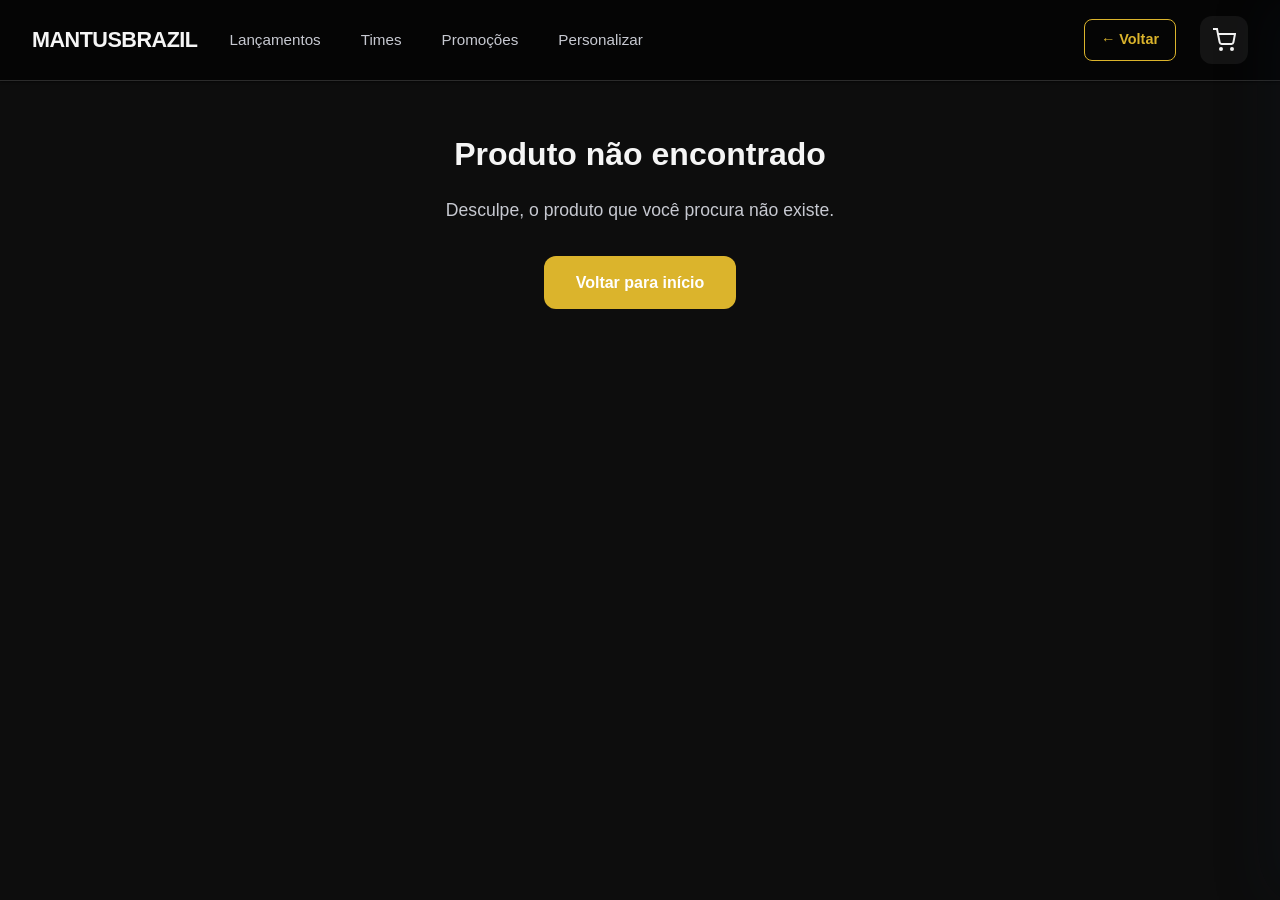
==== produto.html @ 5055f4f4 "mudanças mudei coisas" ====
<!DOCTYPE html>
<html lang="pt-BR">
<head>
  <meta charset="UTF-8" />
  <meta name="viewport" content="width=device-width, initial-scale=1.0" />
  <title>Produto - MANTUSBRAZIL</title>
  <link rel="stylesheet" href="styles.css" />
  <link rel="stylesheet" href="produto.css" />
</head>
<body>
  <!-- ============ NAVBAR ============ -->
  <nav class="navbar">
    <div class="navbar-container">
      <div class="navbar-logo">
        <a href="index.html"><span class="logo-main">MANTUSBRAZIL</span></a>
      </div>

      <ul class="navbar-menu">
        <li><a href="index.html#lancamentos" class="nav-link">Lançamentos</a></li>
        <li><a href="index.html#times" class="nav-link">Times</a></li>
        <li><a href="index.html#promocoes" class="nav-link">Promoções</a></li>
        <li><a href="index.html#personalizar" class="nav-link">Personalizar</a></li>
      </ul>

      <div class="navbar-actions">
        <button id="btn-voltar" class="btn-voltar" type="button">← Voltar</button>
        <button id="btn-ver-carrinho" class="btn-cart" type="button" aria-label="Abrir carrinho">
          <svg width="24" height="24" viewBox="0 0 24 24" fill="none" stroke="currentColor" stroke-width="2">
            <circle cx="9" cy="21" r="1"></circle>
            <circle cx="20" cy="21" r="1"></circle>
            <path d="M1 1h4l2.68 13.39a2 2 0 0 0 2 1.61h9.72a2 2 0 0 0 2-1.61L23 6H6"></path>
          </svg>
        </button>
      </div>
    </div>
  </nav>

  <!-- ============ MAIN CONTENT ============ -->
  <main class="main">
    <div class="container">
      <!-- Mensagem de erro -->
      <div id="erro-produto" class="erro-produto" style="display: none;">
        <h1>Produto não encontrado</h1>
        <p>Desculpe, o produto que você procura não existe.</p>
        <a href="index.html" class="btn-primary">Voltar para início</a>
      </div>

      <!-- Página de produto -->
      <div id="conteudo-produto" class="produto-page">
        <div class="produto-grid">
          <!-- Galeria de imagens -->
          <div class="galeria-container">
            <div class="imagem-principal">
              <img id="img-principal" src="" alt="Imagem principal do produto" />
            </div>
            <div class="miniaturas">
              <div id="miniaturas-container" class="miniaturas-grid"></div>
            </div>
          </div>

          <!-- Detalhes do produto -->
          <div class="produto-detalhes">
            <h1 id="produto-nome" class="produto-nome"></h1>
            <p id="produto-descricao" class="produto-descricao"></p>

            <div class="produto-preco">
              <span class="preco">R$ <span id="preco-valor">0,00</span></span>
            </div>

            <div class="status-estoque">
              <span id="status-badge" class="badge badge-estoque"></span>
            </div>

            <!-- Seleção de tamanho -->
            <div class="tamanhos-section">
              <label class="tamanhos-label">Tamanho</label>
              <div id="tamanhos-container" class="tamanhos-grid"></div>
              <p id="tamanho-erro" class="tamanho-erro" style="display: none;">Selecione um tamanho</p>
            </div>

            <!-- Personalização -->
            <div class="personalizacao-section">
              <div class="personalizacao-header">
                <label class="checkbox-label">
                  <input type="checkbox" id="customize-checkbox" />
                  Personalizar camisa
                </label>
              </div>

              <div id="personalizacao-fields" class="personalizacao-fields hidden">
                <div class="personalizacao-group">
                  <label for="custom-nome">Nome</label>
                  <input 
                    type="text" 
                    id="custom-nome" 
                    class="custom-input" 
                    placeholder="Digite o nome" 
                    maxlength="20"
                  />
                </div>

                <div class="personalizacao-group">
                  <label for="custom-numero">Número</label>
                  <input 
                    type="text" 
                    id="custom-numero" 
                    class="custom-input" 
                    placeholder="Digite o número" 
                    maxlength="3"
                  />
                </div>
              </div>
            </div>

            <!-- Botão comprar -->
            <button id="btn-comprar" class="btn-comprar btn-primary">
              Adicionar ao Carrinho
            </button>

            <!-- Link voltar -->
            <a href="index.html" class="btn-voltar-link">← Voltar à loja</a>
          </div>
        </div>
      </div>
    </div>
  </main>

  <!-- Toast para notificações -->
  <div id="toast-container" class="toast-container"></div>

  <!-- ============ DRAWER DO CARRINHO ============ -->
  <div id="drawer-overlay" class="drawer-overlay"></div>
  <aside id="carrinho" class="cart-drawer" aria-hidden="true">
    <div class="cart-header">
      <h2>Seu Carrinho</h2>
      <button id="close-cart" class="btn-close" aria-label="Fechar carrinho">
        <svg width="24" height="24" viewBox="0 0 24 24" fill="none" stroke="currentColor" stroke-width="2">
          <line x1="18" y1="6" x2="6" y2="18"></line>
          <line x1="6" y1="6" x2="18" y2="18"></line>
        </svg>
      </button>
    </div>

    <div id="lista-carrinho" class="cart-items-list"></div>

    <div class="cart-empty-state" id="cart-empty-state">
      <p>Seu carrinho está vazio</p>
      <p class="text-muted">Selecione uma camisa para começar</p>
    </div>

    <div class="cart-footer">
      <div class="cart-summary">
        <span id="cart-summary-text">Nenhum item no carrinho</span>
      </div>
      <div class="cart-total">
        <div class="total-label">Total</div>
        <strong id="total-pedido" class="total-amount">R$ 0,00</strong>
      </div>
      <button id="finalizar" class="btn-primary btn-full" type="button">Finalizar no WhatsApp</button>
    </div>
  </aside>

  <!-- Scripts -->
  <script src="produtos-db.js"></script>
  <script src="produto.js"></script>
</body>
</html>
---- styles.css ----
﻿/* ============================================
   RESET E VARIÁVEIS GLOBAIS
   ============================================ */

* {
  margin: 0;
  padding: 0;
  box-sizing: border-box;
}

:root {
  --color-primary: #dbb42c;
  --color-primary-dark: #b8941f;
  --color-accent: #202020;
  --color-text: #f5f5f5;
  --color-text-secondary: #c7c9d1;
  --color-text-muted: #9ca3af;
  --color-bg: #050505;
  --color-bg-light: #0d0d0d;
  --color-bg-alt: #141414;
  --color-border: #2b2b2b;
  --color-success: #28a745;
  --color-error: #ef4444;
  --color-warning: #f59e0b;
  --shadow-sm: 0 1px 2px rgba(0, 0, 0, 0.5);
  --shadow-base: 0 4px 12px rgba(0, 0, 0, 0.35);
  --shadow-lg: 0 10px 28px rgba(0, 0, 0, 0.4);
  --shadow-xl: 0 20px 50px rgba(0, 0, 0, 0.5);
  --transition-base: all 0.3s cubic-bezier(0.4, 0, 0.2, 1);
}

html {
  scroll-behavior: smooth;
  font-family: 'Inter', '-apple-system', 'BlinkMacSystemFont', 'Segoe UI', 'Roboto', 'Oxygen', sans-serif;
}

body {
  background: var(--color-bg-light);
  color: var(--color-text);
  font-size: 16px;
  line-height: 1.6;
  overflow-x: hidden;
}

button, input, select, textarea {
  font: inherit;
}

button, input, textarea {
  border: none;
  cursor: pointer;
}

input, textarea, select {
  -webkit-appearance: none;
  -moz-appearance: none;
  appearance: none;
}

img {
  display: block;
  max-width: 100%;
  height: auto;
}

a {
  color: var(--color-primary);
  text-decoration: none;
  transition: var(--transition-base);
}

a:hover {
  color: var(--color-primary-dark);
}

/* ============================================
   NAVBAR / HEADER
   ============================================ */

.navbar {
  background: var(--color-bg);
  border-bottom: 1px solid var(--color-border);
  position: sticky;
  top: 0;
  z-index: 999;
  box-shadow: var(--shadow-sm);
}

.navbar-container {
  max-width: 1400px;
  margin: 0 auto;
  padding: 1rem 2rem;
  display: flex;
  align-items: center;
  justify-content: space-between;
  gap: 2rem;
}

.navbar-logo {
  font-size: 1.35rem;
  font-weight: 900;
  letter-spacing: -0.5px;
  white-space: nowrap;
}

.logo-main {
  color: var(--color-text);
}

.logo-sub {
  color: var(--color-primary);
}

.logo-accent {
  color: var(--color-primary);
}

.navbar-menu {
  display: flex;
  list-style: none;
  gap: 2.5rem;
  flex: 1;
}

.nav-link {
  color: var(--color-text-secondary);
  font-weight: 500;
  font-size: 0.95rem;
  position: relative;
  transition: color 0.3s ease;
}

.nav-link::after {
  content: '';
  position: absolute;
  bottom: -4px;
  left: 0;
  width: 0;
  height: 2px;
  background: var(--color-primary);
  transition: width 0.3s ease;
}

.nav-link:hover {
  color: var(--color-primary);
}

.nav-link:hover::after {
  width: 100%;
}

.navbar-actions {
  display: flex;
  align-items: center;
  gap: 1.5rem;
}

.search-box {
  position: relative;
  min-width: 250px;
}

.search-input {
  width: 100%;
  padding: 0.75rem 1rem 0.75rem 2.5rem;
  border: 1px solid var(--color-border);
  border-radius: 12px;
  font-size: 0.95rem;
  background: var(--color-bg-alt);
  transition: all 0.3s ease;
}

.search-input:focus {
  outline: none;
  background: var(--color-bg);
  border-color: var(--color-primary);
  box-shadow: 0 0 0 3px rgba(219, 180, 44, 0.1);
}

.search-icon {
  position: absolute;
  left: 0.85rem;
  top: 50%;
  transform: translateY(-50%);
  color: var(--color-text-secondary);
  pointer-events: none;
}

.btn-cart {
  position: relative;
  width: 48px;
  height: 48px;
  border-radius: 12px;
  background: var(--color-bg-alt);
  color: var(--color-text);
  display: flex;
  align-items: center;
  justify-content: center;
  transition: all 0.3s ease;
  cursor: pointer;
}

.btn-cart:hover {
  background: var(--color-primary);
  color: var(--color-bg-light);
  transform: translateY(-2px);
}

.cart-badge {
  position: absolute;
  top: -8px;
  right: -8px;
  min-width: 24px;
  height: 24px;
  padding: 0 6px;
  background: var(--color-error);
  color: white;
  border-radius: 12px;
  font-size: 0.75rem;
  font-weight: 700;
  display: flex;
  align-items: center;
  justify-content: center;
}

/* ============================================
   HERO / BANNER
   ============================================ */

.hero {
  position: relative;
  margin-top: 1rem;
}

.hero-carousel {
  position: relative;
  min-height: clamp(320px, 38vw, 420px);
  border-radius: 20px;
  overflow: hidden;
}

.hero-slide {
  width: 100%;
  min-height: 100%;
  display: grid;
  grid-template-columns: 1fr 1fr;
  align-items: center;
  gap: clamp(2rem, 3vw, 4rem);
  padding: clamp(3rem, 5vw, 5rem);
  position: relative;
  overflow: hidden;
}

.hero-slide::before {
  content: '';
  position: absolute;
  inset: 0;
  background: radial-gradient(circle at 20% 50%, rgba(255, 255, 255, 0.15), transparent 50%),
              radial-gradient(circle at 80% 20%, rgba(255, 255, 255, 0.1), transparent 40%);
  pointer-events: none;
}

.hero-content {
  position: relative;
  z-index: 2;
  color: white;
  display: flex;
  flex-direction: column;
  gap: 2rem;
  max-width: 520px;
}

.hero-badge {
  display: inline-flex;
  align-items: center;
  justify-content: center;
  width: fit-content;
  padding: 0.6rem 1.2rem;
  background: rgba(255, 255, 255, 0.2);
  border: 1px solid rgba(255, 255, 255, 0.3);
  color: white;
  border-radius: 999px;
  font-size: 0.8rem;
  font-weight: 700;
  text-transform: uppercase;
  letter-spacing: 0.02em;
}

.hero-title {
  font-size: clamp(2rem, 5vw, 3.5rem);
  font-weight: 900;
  line-height: 1.1;
  letter-spacing: -0.02em;
}

.hero-subtitle {
  font-size: 1.1rem;
  opacity: 0.95;
  max-width: 400px;
}

.hero-image {
  position: relative;
  z-index: 2;
  height: 100%;
}

.hero-image img {
  width: 100%;
  height: 100%;
  object-fit: contain;
  max-height: 540px;
  border-radius: 16px;
}

.hero-nav {
  position: absolute;
  top: 50%;
  transform: translateY(-50%);
  width: 48px;
  height: 48px;
  border-radius: 50%;
  background: rgba(255, 255, 255, 0.9);
  color: var(--color-text);
  border: none;
  display: flex;
  align-items: center;
  justify-content: center;
  cursor: pointer;
  z-index: 10;
  transition: all 0.3s ease;
  opacity: 0;
}

.hero-nav {
  position: absolute;
  top: 50%;
  transform: translateY(-50%);
  width: 48px;
  height: 48px;
  border-radius: 50%;
  background: rgba(255, 255, 255, 0.12);
  color: white;
  border: 1px solid rgba(255, 255, 255, 0.18);
  display: flex;
  align-items: center;
  justify-content: center;
  cursor: pointer;
  z-index: 10;
  transition: all 0.3s ease;
  opacity: 0;
}

.hero-nav:hover {
  background: rgba(255, 255, 255, 0.2);
  transform: translateY(-50%) scale(1.05);
}

.hero-carousel:hover .hero-nav {
  opacity: 1;
}

.hero-nav.prev {
  left: 1.5rem;
}

.hero-nav.next {
  right: 1.5rem;
}

.hero-indicators {
  position: absolute;
  bottom: 1.5rem;
  left: 50%;
  transform: translateX(-50%);
  display: flex;
  gap: 0.75rem;
  z-index: 5;
}

.offer-carousel {
  position: relative;
  overflow: hidden;
  border-radius: 24px;
  margin-top: 1.5rem;
}

.offers-track {
  display: flex;
  transition: transform 0.5s ease;
}

.offer-card {
  min-width: 100%;
  display: grid;
  grid-template-columns: 1.2fr 0.8fr;
  gap: 2rem;
  align-items: center;
  padding: 3rem;
  background: linear-gradient(135deg, rgba(9, 9, 9, 0.96), rgba(20, 20, 20, 0.96));
}

.offer-card-content {
  display: flex;
  flex-direction: column;
  gap: 1rem;
}

.offer-badge {
  display: inline-block;
  padding: 0.5rem 1rem;
  border-radius: 999px;
  background: rgba(219, 180, 44, 0.18);
  color: var(--color-primary);
  font-weight: 700;
  font-size: 0.85rem;
}

.offer-title {
  font-size: clamp(2rem, 4vw, 3rem);
  line-height: 1.05;
  color: white;
}

.offer-subtitle,
.offer-desc,
.offer-extra {
  color: var(--color-text-secondary);
}

.offer-price span {
  font-size: 2.4rem;
  font-weight: 800;
  color: var(--color-primary);
}

.offer-image {
  width: 100%;
  border-radius: 24px;
  object-fit: cover;
  max-height: 420px;
  box-shadow: var(--shadow-lg);
}

.offer-nav {
  position: absolute;
  top: 50%;
  transform: translateY(-50%);
  width: 48px;
  height: 48px;
  border-radius: 50%;
  background: rgba(255, 255, 255, 0.13);
  border: 1px solid rgba(255, 255, 255, 0.18);
  color: white;
  display: flex;
  align-items: center;
  justify-content: center;
  cursor: pointer;
  z-index: 10;
  opacity: 0;
  transition: all 0.3s ease;
}

.offer-carousel:hover .offer-nav {
  opacity: 1;
}

.offer-nav:hover {
  background: rgba(255, 255, 255, 0.24);
  transform: translateY(-50%) scale(1.05);
}

.offer-nav.prev {
  left: 1rem;
}

.offer-nav.next {
  right: 1rem;
}

.offer-indicators {
  position: absolute;
  bottom: 1rem;
  left: 50%;
  transform: translateX(-50%);
  display: flex;
  gap: 0.6rem;
}

.offer-indicator {
  width: 10px;
  height: 10px;
  border-radius: 50%;
  background: rgba(255, 255, 255, 0.35);
  cursor: pointer;
  transition: transform 0.3s ease, background 0.3s ease;
}

.offer-indicator.active {
  background: var(--color-primary);
  transform: scale(1.2);
}

.indicator {
  width: 10px;
  height: 10px;
  border-radius: 50%;
  background: rgba(255, 255, 255, 0.5);
  cursor: pointer;
  transition: all 0.3s ease;
}

.indicator.active {
  background: white;
  width: 28px;
  border-radius: 5px;
}

.teams-section,
.customize-callout {
  padding: 3rem 0;
}

.team-card {
  display: grid;
  grid-template-columns: 80px 1fr;
  gap: 1rem;
  padding: 1.5rem;
  border: 1px solid rgba(255, 255, 255, 0.08);
  border-radius: 18px;
  background: rgba(255, 255, 255, 0.03);
  color: var(--color-text);
}

.team-logo {
  width: 80px;
  height: 80px;
  border-radius: 18px;
  display: grid;
  place-items: center;
  font-size: 1.4rem;
  font-weight: 800;
  background: rgba(219, 180, 44, 0.18);
  color: var(--color-primary);
}

.teams-grid {
  display: grid;
  grid-template-columns: repeat(3, minmax(0, 1fr));
  gap: 1.5rem;
  margin-top: 1.5rem;
}

.customize-callout .customize-text {
  margin-top: 1rem;
  padding: 1.6rem;
  border-radius: 20px;
  background: rgba(255, 255, 255, 0.05);
  color: var(--color-text-secondary);
  line-height: 1.7;
}


.container {
  max-width: 1400px;
  margin: 0 auto;
  padding: 0 2rem;
}

/* ============================================
   SECTION HEADER
   ============================================ */

.section-header {
  display: flex;
  justify-content: space-between;
  align-items: flex-end;
  gap: 2rem;
  margin-bottom: 2rem;
}

.section-title {
  font-size: clamp(1.75rem, 3vw, 2.25rem);
  font-weight: 800;
  color: var(--color-text);
  margin: 0 0 0.5rem;
}

.section-subtitle {
  font-size: 0.95rem;
  color: var(--color-text-secondary);
  margin: 0;
}

.link-primary {
  color: var(--color-primary);
  font-weight: 600;
  white-space: nowrap;
  transition: var(--transition-base);
}

.link-primary:hover {
  color: var(--color-primary-dark);
}

/* ============================================
   PRODUCTS SECTION
   ============================================ */

.featured-section {
  padding: 2rem 0;
}

.products-filter {
  margin-bottom: 2rem;
}

.filter-select {
  padding: 0.75rem 1rem;
  border: 1px solid var(--color-border);
  border-radius: 10px;
  background: var(--color-bg);
  color: var(--color-text);
  font-weight: 500;
  cursor: pointer;
  transition: all 0.3s ease;
}

.filter-select:hover {
  border-color: var(--color-primary);
}

.filter-select:focus {
  outline: none;
  border-color: var(--color-primary);
  box-shadow: 0 0 0 3px rgba(219, 180, 44, 0.1);
}

.products-grid {
  display: grid;
  grid-template-columns: repeat(auto-fill, minmax(280px, 1fr));
  gap: 2rem;
  width: 100%;
}

/* ============================================
   PRODUCT CARD
   ============================================ */

.product-card {
  background: var(--color-bg);
  border: 1px solid var(--color-border);
  border-radius: 16px;
  overflow: hidden;
  display: flex;
  flex-direction: column;
  transition: all 0.4s cubic-bezier(0.4, 0, 0.2, 1);
  cursor: pointer;
  position: relative;
}

.product-card:hover {
  transform: translateY(-8px);
  box-shadow: var(--shadow-lg);
  border-color: rgba(29, 209, 161, 0.2);
}

.product-image-wrapper {
  position: relative;
  width: 100%;
  aspect-ratio: 1;
  background: linear-gradient(135deg, #f0f7ff 0%, #eff2ff 100%);
  overflow: hidden;
  display: flex;
  align-items: center;
  justify-content: center;
}

.image-wrap {
  position: relative;
  width: 100%;
  height: 100%;
  display: flex;
  align-items: center;
  justify-content: center;
}

.image-nav {
  position: absolute;
  top: 50%;
  transform: translateY(-50%);
  width: 44px;
  height: 44px;
  border-radius: 50%;
  background: rgba(255, 255, 255, 0.95);
  color: var(--color-text);
  border: none;
  display: flex;
  align-items: center;
  justify-content: center;
  cursor: pointer;
  z-index: 5;
  font-size: 1.2rem;
  font-weight: bold;
  transition: all 0.3s ease;
  opacity: 0;
}

.image-nav:hover {
  background: white;
  transform: translateY(-50%) scale(1.1);
}

.image-nav-prev {
  left: 0.75rem;
}

.image-nav-next {
  right: 0.75rem;
}

.product-image {
  width: 100%;
  height: 100%;
  object-fit: cover;
  transition: transform 0.4s ease;
}

.product-card:hover .product-image {
  transform: scale(1.08);
}

.product-badge {
  position: absolute;
  top: 1rem;
  left: 1rem;
  padding: 0.5rem 1rem;
  border-radius: 999px;
  font-size: 0.75rem;
  font-weight: 700;
  text-transform: uppercase;
  letter-spacing: 0.02em;
  background: rgba(255, 255, 255, 0.95);
  color: var(--color-text);
  z-index: 2;
}

.badge-bestseller {
  background: #dbb42c;
  color: #000000;
}

.badge-discount {
  background: #f87171;
  color: white;
}

.badge-new {
  background: var(--color-primary);
  color: white;
}

.badge-stock {
  background: #28a745;
  color: white;
}

.badge-preorder {
  background: #6c757d;
  color: white;
}

.product-content {
  padding: 2rem 1.5rem;
  flex: 1;
  display: flex;
  flex-direction: column;
  gap: 1rem;
}

.product-brand {
  font-size: 0.8rem;
  font-weight: 600;
  color: var(--color-text-secondary);
  text-transform: uppercase;
  letter-spacing: 0.05em;
}

.product-name {
  font-size: 1.05rem;
  font-weight: 700;
  color: var(--color-text);
  line-height: 1.3;
}

.product-rating {
  display: flex;
  align-items: center;
  gap: 0.5rem;
  font-size: 0.85rem;
}

.stars {
  color: #fbbf24;
}

.rating-count {
  color: var(--color-text-secondary);
  font-size: 0.8rem;
}

.product-pricing {
  display: flex;
  align-items: baseline;
  gap: 0.75rem;
  margin: 0.5rem 0;
}

.price-original {
  font-size: 0.9rem;
  color: var(--color-text-secondary);
  text-decoration: line-through;
  opacity: 0.7;
}

.price-current {
  font-size: 1.5rem;
  font-weight: 800;
  color: var(--color-primary);
}

.price-installment {
  font-size: 0.8rem;
  color: var(--color-text-secondary);
}

.product-actions {
  display: flex;
  gap: 0.75rem;
  margin-top: auto;
}

.btn-personalize {
  flex: 1;
  padding: 0.75rem 1rem;
  border: 1.5px solid var(--color-primary);
  border-radius: 10px;
  background: transparent;
  color: var(--color-primary);
  font-weight: 600;
  font-size: 0.9rem;
  transition: all 0.3s ease;
  cursor: pointer;
  display: inline-flex;
  align-items: center;
  justify-content: center;
  text-decoration: none;
}

.btn-personalize:hover {
  background: var(--color-primary);
  color: white;
}

/* ============================================
   BUTTONS
   ============================================ */

.btn-primary {
  padding: 0.85rem 2rem;
  background: var(--color-primary);
  color: white;
  border: none;
  border-radius: 12px;
  font-weight: 600;
  font-size: 1rem;
  cursor: pointer;
  transition: all 0.3s ease;
  display: inline-flex;
  align-items: center;
  gap: 0.5rem;
}

.btn-primary:hover {
  background: var(--color-primary-dark);
  transform: translateY(-2px);
  box-shadow: 0 8px 20px rgba(219, 180, 44, 0.3);
}

.btn-large {
  padding: 1rem 2rem;
  font-size: 1rem;
  font-weight: 600;
}

.btn-full {
  width: 100%;
}

/* ============================================
   CART DRAWER
   ============================================ */

.drawer-overlay {
  position: fixed;
  inset: 0;
  background: rgba(15, 23, 42, 0.5);
  backdrop-filter: blur(3px);
  opacity: 0;
  pointer-events: none;
  transition: opacity 0.3s ease;
  z-index: 998;
}

.drawer-overlay.visible {
  opacity: 1;
  pointer-events: auto;
}

.cart-drawer {
  position: fixed;
  right: 0;
  top: 0;
  width: min(450px, 100%);
  height: 100vh;
  background: var(--color-bg);
  box-shadow: -15px 0 50px rgba(15, 23, 42, 0.2);
  display: flex;
  flex-direction: column;
  transform: translateX(100%);
  transition: transform 0.3s cubic-bezier(0.4, 0, 0.2, 1);
  z-index: 999;
  overflow-y: auto;
}

.cart-drawer.open {
  transform: translateX(0);
}

.cart-header {
  padding: 1.5rem 1.5rem 1rem;
  border-bottom: 1px solid var(--color-border);
  display: flex;
  justify-content: space-between;
  align-items: center;
  gap: 1rem;
}

.cart-header h2 {
  font-size: 1.25rem;
  font-weight: 700;
  color: var(--color-text);
}

.btn-close {
  width: 40px;
  height: 40px;
  border-radius: 10px;
  background: var(--color-bg-light);
  color: var(--color-text);
  border: none;
  display: flex;
  align-items: center;
  justify-content: center;
  cursor: pointer;
  transition: all 0.3s ease;
}

.btn-close:hover {
  background: var(--color-border);
  color: var(--color-text);
}

.cart-items-list {
  flex: 1;
  overflow-y: auto;
  padding: 1.5rem 1.5rem;
  display: flex;
  flex-direction: column;
  gap: 1rem;
}

.cart-item {
  display: grid;
  grid-template-columns: 90px 1fr;
  gap: 1rem;
  padding: 1rem;
  background: var(--color-bg-light);
  border-radius: 12px;
  transition: all 0.3s ease;
}

.cart-item img {
  width: 100%;
  height: 100%;
  aspect-ratio: 1;
  object-fit: cover;
  border-radius: 10px;
}

.cart-item-info {
  display: flex;
  flex-direction: column;
  gap: 0.5rem;
}

.cart-item-info strong {
  font-weight: 700;
  color: var(--color-text);
  font-size: 0.95rem;
}

.cart-item-meta {
  display: flex;
  flex-wrap: wrap;
  gap: 0.5rem;
  font-size: 0.8rem;
  color: var(--color-text-secondary);
}

.cart-item-meta span {
  padding: 0.3rem 0.6rem;
  background: white;
  border-radius: 6px;
  border: 1px solid var(--color-border);
}

.cart-item-actions {
  display: flex;
  gap: 0.75rem;
  align-items: center;
  margin-top: 0.75rem;
  flex-wrap: wrap;
}

.quantity-control {
  display: flex;
  align-items: center;
  gap: 0.5rem;
  font-size: 0.8rem;
}

.quantity-input {
  width: 60px;
  padding: 0.5rem;
  border: 1px solid var(--color-border);
  border-radius: 8px;
  text-align: center;
  font-weight: 600;
}

.cart-item-remove {
  padding: 0.5rem 0.85rem;
  background: #fee2e2;
  color: var(--color-error);
  border: none;
  border-radius: 8px;
  font-weight: 600;
  font-size: 0.8rem;
  cursor: pointer;
  transition: all 0.3s ease;
  margin-left: auto;
}

.cart-item-remove:hover {
  background: #fca5a5;
}

.cart-empty-state {
  display: none;
  flex-direction: column;
  align-items: center;
  justify-content: center;
  padding: 3rem 1.5rem;
  text-align: center;
  color: var(--color-text-secondary);
}

.cart-empty-state.visible {
  display: flex;
}

.text-muted {
  color: var(--color-text-muted);
  font-size: 0.9rem;
}

.cart-footer {
  padding: 1.5rem;
  border-top: 1px solid var(--color-border);
  display: flex;
  flex-direction: column;
  gap: 1rem;
}

.cart-summary {
  font-size: 0.95rem;
  color: var(--color-text-secondary);
}

.cart-total {
  padding: 1rem;
  background: var(--color-bg-light);
  border-radius: 12px;
  text-align: center;
}

.total-label {
  font-size: 0.85rem;
  color: var(--color-text-secondary);
  margin-bottom: 0.5rem;
}

.total-amount {
  font-size: 1.75rem;
  color: var(--color-primary);
  font-weight: 800;
}

/* ============================================
   TOAST NOTIFICATIONS
   ============================================ */

.toast-container {
  position: fixed;
  bottom: 1.5rem;
  right: 1.5rem;
  display: flex;
  flex-direction: column;
  gap: 1rem;
  z-index: 1000;
  pointer-events: none;
}

.toast {
  padding: 1rem 1.5rem;
  background: var(--color-text);
  color: white;
  border-radius: 12px;
  box-shadow: var(--shadow-lg);
  animation: slideInRight 0.3s ease;
  pointer-events: auto;
  font-weight: 600;
  font-size: 0.95rem;
}

.toast.success {
  background: var(--color-success);
}

.toast.error {
  background: var(--color-error);
}

.toast.info {
  background: var(--color-text);
}

@keyframes slideInRight {
  from {
    transform: translateX(400px);
    opacity: 0;
  }
  to {
    transform: translateX(0);
    opacity: 1;
  }
}

/* ============================================
   MODAL DE SELEÇÃO DE PRODUTO
   ============================================ */

.modal-overlay {
  position: fixed;
  inset: 0;
  background: rgba(15, 23, 42, 0.6);
  backdrop-filter: blur(4px);
  opacity: 0;
  pointer-events: none;
  transition: opacity 0.3s ease;
  z-index: 1000;
  display: flex;
  align-items: center;
  justify-content: center;
  padding: 1rem;
}

.modal-overlay.visible {
  opacity: 1;
  pointer-events: auto;
}

.modal-content {
  background: var(--color-bg);
  border-radius: 20px;
  width: 100%;
  max-width: 500px;
  max-height: 90vh;
  overflow-y: auto;
  box-shadow: var(--shadow-xl);
  transform: scale(0.9);
  transition: transform 0.3s ease;
}

.modal-overlay.visible .modal-content {
  transform: scale(1);
}

.modal-header {
  padding: 1.5rem 2rem;
  border-bottom: 1px solid var(--color-border);
  display: flex;
  align-items: center;
  justify-content: space-between;
}

.modal-header h2 {
  font-size: 1.5rem;
  font-weight: 700;
  color: var(--color-text);
  margin: 0;
}

.btn-close {
  width: 40px;
  height: 40px;
  border-radius: 10px;
  background: var(--color-bg-alt);
  color: var(--color-text-secondary);
  border: none;
  display: flex;
  align-items: center;
  justify-content: center;
  cursor: pointer;
  transition: all 0.3s ease;
}

.btn-close:hover {
  background: #fee2e2;
  color: var(--color-error);
}

.modal-body {
  padding: 2rem;
}

.product-preview {
  display: flex;
  gap: 1.5rem;
  margin-bottom: 2rem;
  padding-bottom: 1.5rem;
  border-bottom: 1px solid var(--color-border);
}

.product-preview img {
  width: 80px;
  height: 80px;
  object-fit: cover;
  border-radius: 12px;
}

.product-info h3 {
  font-size: 1.25rem;
  font-weight: 700;
  color: var(--color-text);
  margin: 0 0 0.5rem;
}

.product-info p {
  font-size: 1.1rem;
  font-weight: 800;
  color: var(--color-primary);
  margin: 0;
}

.form-group {
  margin-bottom: 1.5rem;
}

.form-group label {
  display: block;
  font-weight: 600;
  color: var(--color-text);
  margin-bottom: 0.5rem;
  font-size: 0.95rem;
}

.form-group input,
.form-group select {
  width: 100%;
  padding: 0.75rem 1rem;
  border: 1px solid var(--color-border);
  border-radius: 10px;
  font-size: 1rem;
  transition: all 0.3s ease;
}

.form-group input:focus,
.form-group select:focus {
  outline: none;
  border-color: var(--color-primary);
  box-shadow: 0 0 0 3px rgba(219, 180, 44, 0.1);
}

.modal-actions {
  display: flex;
  gap: 1rem;
  margin-top: 2rem;
}

.btn-secondary {
  padding: 0.75rem 1.5rem;
  background: var(--color-bg-alt);
  color: var(--color-text-secondary);
  border: 1px solid var(--color-border);
  border-radius: 10px;
  font-weight: 600;
  cursor: pointer;
  transition: all 0.3s ease;
}

.btn-secondary:hover {
  background: #f1f5f9;
  border-color: var(--color-text-secondary);
}

/* ============================================
   RESPONSIVE DESIGN
   ============================================ */

@media (max-width: 1200px) {
  .navbar-container {
    padding: 1rem 1.5rem;
    gap: 1rem;
  }

  .search-box {
    min-width: 150px;
  }

  .products-grid {
    grid-template-columns: repeat(auto-fill, minmax(240px, 1fr));
    gap: 1.25rem;
  }

  .hero-slide {
    gap: 2rem;
    padding: 2rem;
  }

  .container {
    padding: 0 1.5rem;
  }
}

@media (max-width: 768px) {
  .navbar-container {
    flex-wrap: wrap;
    gap: 1rem;
    padding: 0.75rem 1rem;
  }

  .navbar-menu {
    display: none;
    width: 100%;
    gap: 1rem;
    order: 3;
  }

  .navbar-logo {
    font-size: 1.15rem;
  }

  .navbar-actions {
    gap: 1rem;
  }

  .search-box {
    min-width: 120px;
  }

  .search-input {
    padding: 0.65rem 0.85rem 0.65rem 2.2rem;
    font-size: 0.9rem;
  }

  .hero-carousel {
    min-height: 320px;
  }

  .hero-slide {
    grid-template-columns: 1fr;
    gap: 1.5rem;
    padding: 1.5rem;
    min-height: 320px;
  }

  .hero-image {
    display: none;
  }

  .hero-nav {
    width: 40px;
    height: 40px;
  }

  .hero-nav.prev {
    left: 1rem;
  }

  .hero-nav.next {
    right: 1rem;
  }

  .products-grid {
    grid-template-columns: 1fr;
    gap: 1rem;
  }

  .product-card {
    border-radius: 12px;
  }

  .product-content {
    padding: 1rem;
  }

  .product-actions {
    gap: 0.5rem;
  }

  .btn-personalize,
  .btn-buy {
    padding: 0.65rem 0.75rem;
    font-size: 0.85rem;
  }

  .section-header {
    flex-direction: column;
    gap: 1rem;
    align-items: flex-start;
    margin-bottom: 1.5rem;
  }

  .section-title {
    font-size: 1.5rem;
  }

  .cart-drawer {
    width: 100%;
  }

  .container {
    padding: 0 1rem;
  }
}

@media (max-width: 480px) {
  .navbar-container {
    padding: 0.75rem 0.5rem;
  }

  .navbar-logo {
    font-size: 1rem;
  }

  .search-box {
    min-width: 100px;
  }

  .search-input {
    font-size: 0.85rem;
    padding: 0.6rem 0.75rem 0.6rem 2rem;
  }

  .hero-carousel {
    min-height: 280px;
    margin-bottom: 2rem;
    border-radius: 16px;
  }

  .hero-slide {
    padding: 1.25rem;
    gap: 1rem;
    min-height: 280px;
  }

  .hero-title {
    font-size: 1.75rem;
  }

  .hero-subtitle {
    font-size: 0.95rem;
  }

  .hero-nav {
    width: 36px;
    height: 36px;
  }

  .hero-nav.prev {
    left: 0.75rem;
  }

  .hero-nav.next {
    right: 0.75rem;
  }

  .products-grid {
    grid-template-columns: 1fr;
    gap: 0.75rem;
  }

  .product-image-wrapper {
    aspect-ratio: 0.95;
  }

  .product-content {
    padding: 0.85rem;
    gap: 0.5rem;
  }

  .product-badge {
    padding: 0.4rem 0.75rem;
    font-size: 0.7rem;
    top: 0.75rem;
    left: 0.75rem;
  }

  .product-name {
    font-size: 0.9rem;
  }

  .price-current {
    font-size: 1.25rem;
  }

  .btn-personalize,
  .btn-buy {
    padding: 0.6rem 0.5rem;
    font-size: 0.8rem;
  }

  .section-title {
    font-size: 1.3rem;
  }

  .product-actions {
    gap: 0.5rem;
  }

  .container {
    padding: 0 0.75rem;
  }

  .toast {
    font-size: 0.9rem;
    padding: 0.85rem 1rem;
  }
}
---- produto.css ----
/* ============================================
   PÁGINA DE PRODUTO - ESTILOS
   ============================================ */

.btn-voltar {
  padding: 0.5rem 1rem;
  background: transparent;
  color: var(--color-primary);
  border: 1px solid var(--color-primary);
  border-radius: 8px;
  font-weight: 600;
  font-size: 0.9rem;
  cursor: pointer;
  transition: all 0.3s ease;
}

.btn-voltar:hover {
  background: var(--color-primary);
  color: white;
}

.erro-produto {
  padding: 3rem 2rem;
  text-align: center;
  color: var(--color-text);
}

.erro-produto h1 {
  font-size: 2rem;
  margin-bottom: 1rem;
}

.erro-produto p {
  font-size: 1.1rem;
  color: var(--color-text-secondary);
  margin-bottom: 2rem;
}

.produto-page {
  padding: 2rem 0;
}

.produto-grid {
  display: grid;
  grid-template-columns: 1.1fr 0.9fr;
  gap: 3rem;
  align-items: flex-start;
}

/* ============================================
   GALERIA DE IMAGENS
   ============================================ */

.galeria-container {
  display: grid;
  grid-template-columns: 1fr auto;
  gap: 1.5rem;
}

.imagem-principal {
  position: relative;
  width: 5rem;
  aspect-ratio: 1;
  background: linear-gradient(135deg, #f0f7ff 0%, #eff2ff 100%);
  border-radius: 16px;
  overflow: hidden;
  display: flex;
  align-items: center;
  justify-content: center;
}

.imagem-principal img {
  width: 100%;
  height: 100%;
  object-fit: cover;
  transition: transform 0.3s ease;
}

.imagem-principal img:hover {
  transform: scale(1.05);
}

.miniaturas {
  display: flex;
  flex-direction: column;
  gap: 0.75rem;
}

.miniaturas-grid {
  display: grid;
  grid-template-columns: 1fr;
  gap: 0.75rem;
}

.miniatura {
  width: 100%;
  aspect-ratio: 1;
  background: #f5f5f5;
  border: 2px solid #e0e0e0;
  border-radius: 8px;
  overflow: hidden;
  cursor: pointer;
  transition: all 0.3s ease;
}

.miniatura img {
  width: 100%;
  height: 100%;
  object-fit: cover;
}

.miniatura:hover {
  border-color: var(--color-primary);
  transform: scale(1.05);
}

.miniatura.ativa {
  border-color: var(--color-primary);
  box-shadow: 0 0 0 2px var(--color-primary);
}

/* ============================================
   DETALHES DO PRODUTO
   ============================================ */

.produto-detalhes {
  display: flex;
  flex-direction: column;
  gap: 2rem;
}

.produto-nome {
  font-size: 2rem;
  font-weight: 800;
  color: var(--color-text);
  line-height: 1.2;
}

.produto-descricao {
  font-size: 1rem;
  color: var(--color-text-secondary);
  line-height: 1.6;
}

.produto-preco {
  padding: 1.5rem;
  background: var(--color-bg-alt);
  border-radius: 12px;
  display: inline-block;
  max-width: fit-content;
}

.preco {
  font-size: 1.8rem;
  font-weight: 800;
  color: var(--color-primary);
}

.status-estoque {
  display: flex;
  gap: 1rem;
}

.badge {
  display: inline-block;
  padding: 0.5rem 1rem;
  border-radius: 999px;
  font-size: 0.85rem;
  font-weight: 700;
  text-transform: uppercase;
}

.badge-estoque {
  background: #28a745;
  color: white;
}

.badge-preorder {
  background: #6c757d;
  color: white;
}

/* ============================================
   SELEÇÃO DE TAMANHO
   ============================================ */

.tamanhos-section {
  display: flex;
  flex-direction: column;
  gap: 1rem;
}

.tamanhos-label {
  font-weight: 600;
  font-size: 1rem;
  color: var(--color-text);
}

.tamanhos-grid {
  display: grid;
  grid-template-columns: repeat(auto-fit, minmax(80px, 1fr));
  gap: 1rem;
}

.btn-tamanho {
  padding: 1rem;
  background: var(--color-bg);
  border: 2px solid var(--color-border);
  border-radius: 10px;
  font-weight: 600;
  font-size: 1rem;
  color: var(--color-text);
  cursor: pointer;
  transition: all 0.3s ease;
}

.btn-tamanho:hover {
  border-color: var(--color-primary);
  color: var(--color-primary);
}

.btn-tamanho.selecionado {
  background: var(--color-primary);
  color: white;
  border-color: var(--color-primary);
}

.btn-tamanho:disabled {
  opacity: 0.5;
  cursor: not-allowed;
  background: #f0f0f0;
}

.tamanho-erro {
  color: var(--color-error);
  font-size: 0.9rem;
  font-weight: 600;
}

/* ============================================
   PERSONALIZAÇÃO
   ============================================ */

.personalizacao-section {
  display: flex;
  flex-direction: column;
  gap: 1rem;
  padding: 1.5rem;
  background: var(--color-bg-light);
  border-radius: 12px;
}

.personalizacao-label {
  font-weight: 600;
  font-size: 0.95rem;
  color: var(--color-text-secondary);
}

.personalizacao-group {
  display: flex;
  flex-direction: column;
  gap: 0.5rem;
}

.personalizacao-group label {
  font-weight: 500;
  font-size: 0.9rem;
  color: var(--color-text);
}

.custom-input {
  padding: 0.75rem 1rem;
  border: 1px solid var(--color-border);
  border-radius: 8px;
  font-size: 1rem;
  color: var(--color-text);
  background: white;
  transition: all 0.3s ease;
}

.custom-input:focus {
  outline: none;
  border-color: var(--color-primary);
  box-shadow: 0 0 0 3px rgba(219, 180, 44, 0.1);
}

.hidden {
  display: none !important;
}

.personalizacao-header {
  display: flex;
  align-items: center;
}

.checkbox-label {
  display: inline-flex;
  align-items: center;
  gap: 0.75rem;
  font-weight: 700;
  color: var(--color-text);
  cursor: pointer;
}

.checkbox-label input {
  width: 18px;
  height: 18px;
  accent-color: var(--color-primary);
}

.personalizacao-fields {
  display: grid;
  gap: 1rem;
}

.btn-sob-encomenda {
  border-color: rgba(219, 180, 44, 0.45);
  color: var(--color-primary);
}

.btn-sob-encomenda.selecionado {
  background: var(--color-primary);
  color: white;
}

/* ============================================
   BOTÕES
   ============================================ */

.btn-comprar {
  padding: 1.2rem 2rem;
  font-size: 1.1rem;
  font-weight: 700;
  width: 100%;
}

.btn-voltar-link {
  display: inline-block;
  text-align: center;
  padding: 1rem;
  color: var(--color-text-secondary);
  border: 1px solid var(--color-border);
  border-radius: 10px;
  transition: all 0.3s ease;
}

.btn-voltar-link:hover {
  color: var(--color-primary);
  border-color: var(--color-primary);
}

/* ============================================
   TOAST NOTIFICATIONS
   ============================================ */

.toast-container {
  position: fixed;
  bottom: 1.5rem;
  right: 1.5rem;
  display: flex;
  flex-direction: column;
  gap: 1rem;
  z-index: 1000;
  pointer-events: none;
}

.toast {
  padding: 1rem 1.5rem;
  background: var(--color-text);
  color: white;
  border-radius: 12px;
  box-shadow: 0 10px 28px rgba(0, 0, 0, 0.2);
  animation: slideInRight 0.3s ease;
  pointer-events: auto;
  font-weight: 600;
  font-size: 0.95rem;
}

.toast.success {
  background: #28a745;
}

.toast.error {
  background: var(--color-error);
}

.toast.info {
  background: var(--color-text);
}

@keyframes slideInRight {
  from {
    transform: translateX(400px);
    opacity: 0;
  }
  to {
    transform: translateX(0);
    opacity: 1;
  }
}

/* ============================================
   RESPONSIVE
   ============================================ */

@media (max-width: 768px) {
  .produto-grid {
    grid-template-columns: 1fr;
    gap: 2rem;
  }

  .produto-nome {
    font-size: 1.5rem;
  }

  .tamanhos-grid {
    grid-template-columns: repeat(4, 1fr);
  }

  .personalizacao-section {
    padding: 1rem;
  }

  .btn-tamanho {
    padding: 0.75rem;
    font-size: 0.9rem;
  }
}
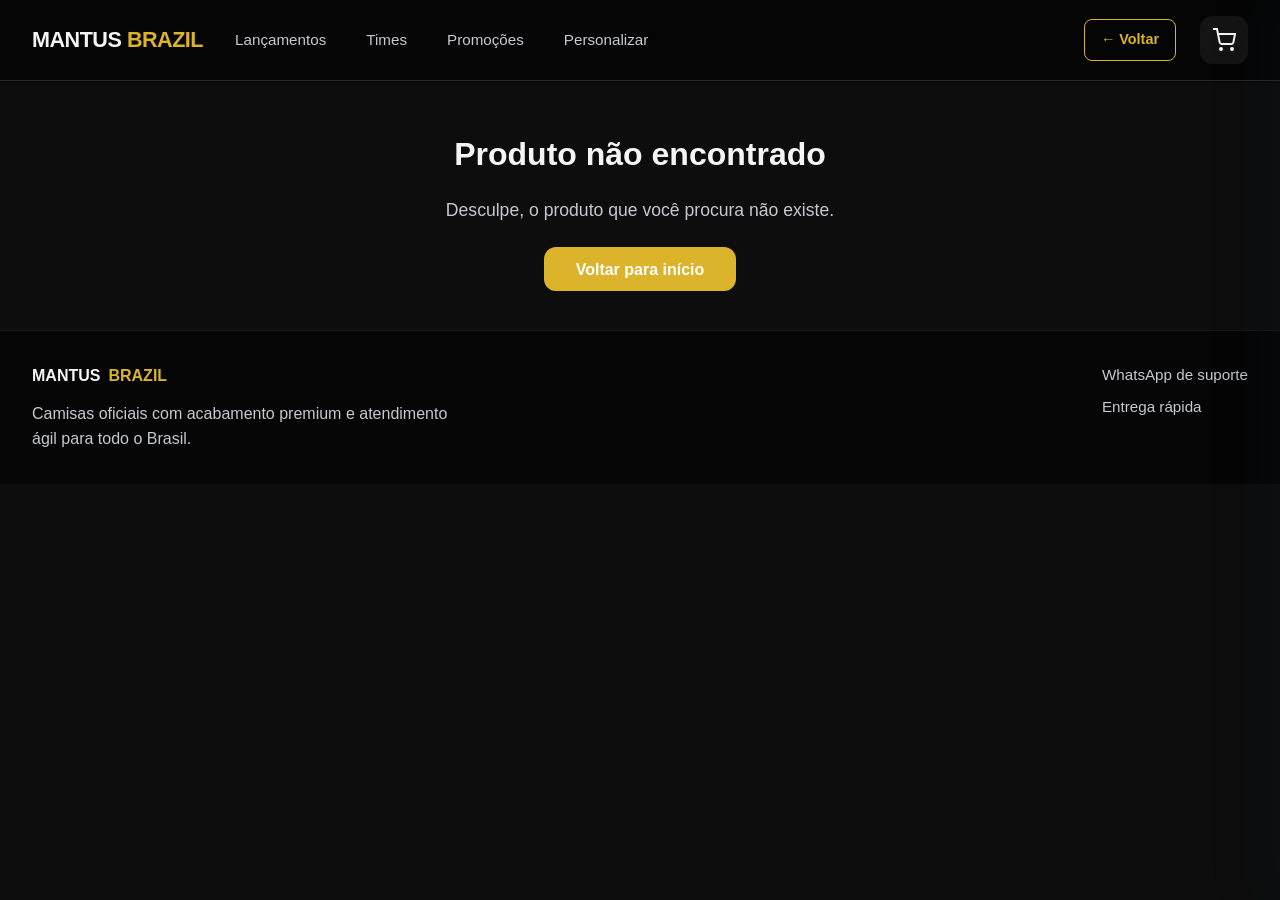
==== commit ae6230f0: "arrumei algumas coisas arrumeir coisas" ====
--- a/produto.html
+++ b/produto.html
@@ -12,7 +12,8 @@
   <nav class="navbar">
     <div class="navbar-container">
       <div class="navbar-logo">
-        <a href="index.html"><span class="logo-main">MANTUSBRAZIL</span></a>
+        <a href="index.html"><span class="logo-main">MANTUS</span>
+        <span class="logo-sub">BRAZIL</span></a>
       </div>
 
       <ul class="navbar-menu">
@@ -50,11 +51,11 @@
         <div class="produto-grid">
           <!-- Galeria de imagens -->
           <div class="galeria-container">
+            <div class="miniaturas">
+              <div id="miniaturas-container" class="miniaturas-grid"></div>
+            </div>
             <div class="imagem-principal">
               <img id="img-principal" src="" alt="Imagem principal do produto" />
-            </div>
-            <div class="miniaturas">
-              <div id="miniaturas-container" class="miniaturas-grid"></div>
             </div>
           </div>
 
@@ -116,14 +117,57 @@
             <button id="btn-comprar" class="btn-comprar btn-primary">
               Adicionar ao Carrinho
             </button>
-
-            <!-- Link voltar -->
-            <a href="index.html" class="btn-voltar-link">← Voltar à loja</a>
           </div>
         </div>
+
+        <div class="produto-extra-sections">
+          <section class="secao-card detalhes-produto-secao">
+            <h2 class="secao-titulo">Detalhes do produto</h2>
+            <div id="detalhes-grid" class="detalhes-grid"></div>
+          </section>
+
+          <section class="secao-card tabela-medidas-secao">
+            <h2 class="secao-titulo">Tabela de medidas</h2>
+            <div class="tabela-wrapper">
+              <table class="medidas-tabela">
+                <thead>
+                  <tr>
+                    <th>Tamanho</th>
+                    <th>Largura</th>
+                    <th>Altura</th>
+                  </tr>
+                </thead>
+                <tbody id="tabela-medidas-body"></tbody>
+              </table>
+            </div>
+          </section>
+
+          <section class="secao-card descricao-produto-secao">
+            <h2 class="secao-titulo">Descrição</h2>
+            <p id="descricao-completa" class="descricao-completa"></p>
+          </section>
+
+          <section class="secao-card caracteristicas-secao">
+            <h2 class="secao-titulo">Características</h2>
+            <div id="caracteristicas-grid" class="caracteristicas-grid"></div>
+          </section>
+        </div>
       </div>
     </div>
   </main>
+
+  <footer class="site-footer">
+    <div class="container footer-content">
+      <div class="footer-brand">
+        <div class="footer-logo"><span class="logo-main">MANTUS</span><span class="logo-sub">BRAZIL</span></div>
+        <p>Camisas oficiais com acabamento premium e atendimento ágil para todo o Brasil.</p>
+      </div>
+      <div class="footer-meta">
+        <span>WhatsApp de suporte</span>
+        <span>Entrega rápida</span>
+      </div>
+    </div>
+  </footer>
 
   <!-- Toast para notificações -->
   <div id="toast-container" class="toast-container"></div>
--- a/styles.css
+++ b/styles.css
@@ -155,6 +155,47 @@
   gap: 1.5rem;
 }
 
+.site-footer {
+  padding: 2rem 0;
+  border-top: 1px solid rgba(255, 255, 255, 0.07);
+  background: var(--color-bg);
+}
+
+.footer-content {
+  display: flex;
+  align-items: flex-start;
+  justify-content: space-between;
+  gap: 1.5rem;
+  flex-wrap: wrap;
+}
+
+.footer-brand p {
+  color: var(--color-text-secondary);
+  max-width: 430px;
+  margin-top: 0.75rem;
+  line-height: 1.6;
+}
+
+.footer-meta {
+  display: flex;
+  flex-direction: column;
+  gap: 0.5rem;
+  color: var(--color-text-secondary);
+  font-size: 0.95rem;
+}
+
+.footer-logo {
+  display: flex;
+  align-items: baseline;
+  gap: 0.5rem;
+  font-weight: 800;
+  color: var(--color-text);
+}
+
+.footer-logo .logo-sub {
+  color: var(--color-primary);
+}
+
 .search-box {
   position: relative;
   min-width: 250px;
@@ -397,16 +438,38 @@
   gap: 2rem;
   align-items: center;
   padding: 3rem;
-  background: linear-gradient(135deg, rgba(9, 9, 9, 0.96), rgba(20, 20, 20, 0.96));
+  color: white;
+  background-color: rgba(9, 9, 9, 0.9);
+  background-size: cover;
+  background-position: center;
+  background-repeat: no-repeat;
+  position: relative;
+  overflow: hidden;
+}
+
+.offer-card::before {
+  content: '';
+  position: absolute;
+  inset: 0;
+  background: linear-gradient(to right, rgba(0, 0, 0, 0.88) 0%, rgba(0, 0, 0, 0.45) 35%, rgba(0, 0, 0, 0.0) 100%);
+  pointer-events: none;
 }
 
 .offer-card-content {
+  position: relative;
+  z-index: 1;
   display: flex;
   flex-direction: column;
   gap: 1rem;
 }
 
+.offer-card .offer-image {
+  position: relative;
+  z-index: 1;
+}
+
 .offer-badge {
+  width: fit-content;
   display: inline-block;
   padding: 0.5rem 1rem;
   border-radius: 999px;
@@ -446,10 +509,10 @@
   position: absolute;
   top: 50%;
   transform: translateY(-50%);
-  width: 48px;
-  height: 48px;
+  width: 2.5rem;
+  height: 2.5rem;
   border-radius: 50%;
-  background: rgba(255, 255, 255, 0.13);
+  background: rgba(0, 0, 0, 0.2);
   border: 1px solid rgba(255, 255, 255, 0.18);
   color: white;
   display: flex;
@@ -466,8 +529,8 @@
 }
 
 .offer-nav:hover {
-  background: rgba(255, 255, 255, 0.24);
-  transform: translateY(-50%) scale(1.05);
+  filter: brightness(1.2);
+  transform: translateY(-50%) scale(1.1);
 }
 
 .offer-nav.prev {
@@ -870,13 +933,13 @@
   padding: 0.85rem 2rem;
   background: var(--color-primary);
   color: white;
+  width: fit-content;
   border: none;
   border-radius: 12px;
   font-weight: 600;
   font-size: 1rem;
   cursor: pointer;
   transition: all 0.3s ease;
-  display: inline-flex;
   align-items: center;
   gap: 0.5rem;
 }
@@ -1332,7 +1395,7 @@
 @media (max-width: 1200px) {
   .navbar-container {
     padding: 1rem 1.5rem;
-    gap: 1rem;
+    gap: 1.5rem;
   }
 
   .search-box {
@@ -1362,7 +1425,8 @@
   }
 
   .navbar-menu {
-    display: none;
+    display: flex;
+    flex-direction: column;
     width: 100%;
     gap: 1rem;
     order: 3;
@@ -1454,6 +1518,15 @@
   .container {
     padding: 0 1rem;
   }
+
+  .footer-content {
+    flex-direction: column;
+    gap: 1rem;
+  }
+
+  .footer-meta {
+    width: 100%;
+  }
 }
 
 @media (max-width: 480px) {
--- a/produto.css
+++ b/produto.css
@@ -59,7 +59,7 @@
 
 .imagem-principal {
   position: relative;
-  width: 5rem;
+  width: 100%;
   aspect-ratio: 1;
   background: linear-gradient(135deg, #f0f7ff 0%, #eff2ff 100%);
   border-radius: 16px;
@@ -77,13 +77,14 @@
 }
 
 .imagem-principal img:hover {
-  transform: scale(1.05);
-}
+      transform: scale(1.05);
+    }
 
 .miniaturas {
   display: flex;
   flex-direction: column;
   gap: 0.75rem;
+  min-width: 5rem;
 }
 
 .miniaturas-grid {
@@ -96,7 +97,7 @@
   width: 100%;
   aspect-ratio: 1;
   background: #f5f5f5;
-  border: 2px solid #e0e0e0;
+  border: 2px solid var(--color-border);
   border-radius: 8px;
   overflow: hidden;
   cursor: pointer;
@@ -303,9 +304,22 @@
 }
 
 .checkbox-label input {
-  width: 18px;
-  height: 18px;
-  accent-color: var(--color-primary);
+  width: 1.5rem;
+  height: 1.5rem;
+  background-color: var(--color-bg);
+  border: 2px solid var(--color-border);
+  border-radius: 4px;
+  transition: all 0.3s ease;
+}
+
+.checkbox-label input:hover {
+  border-color: var(--color-primary);
+}
+
+.checkbox-label input:checked {
+  background-color: var(--color-primary);
+  border-color: var(--color-primary);
+  color: var(--color-primary);
 }
 
 .personalizacao-fields {
@@ -399,6 +413,114 @@
   }
 }
 
+.produto-extra-sections {
+  display: grid;
+  gap: 1.5rem;
+  margin-top: 2.5rem;
+}
+
+.secao-card {
+  background: #060606;
+  border: 1px solid rgba(219, 180, 44, 0.18);
+  border-radius: 18px;
+  padding: 1.75rem;
+}
+
+.secao-titulo {
+  margin-bottom: 1rem;
+  font-size: 1.25rem;
+  font-weight: 800;
+  color: #dba42c;
+}
+
+.detalhes-grid {
+  display: grid;
+  grid-template-columns: repeat(2, minmax(0, 1fr));
+  gap: 1rem 2rem;
+}
+
+.detalhes-item {
+  display: flex;
+  flex-direction: column;
+  gap: 0.35rem;
+}
+
+.detalhes-label {
+  color: #8e8e8e;
+  font-size: 0.95rem;
+}
+
+.detalhes-valor {
+  color: white;
+  font-weight: 700;
+}
+
+.tabela-wrapper {
+  overflow-x: auto;
+}
+
+.medidas-tabela {
+  width: 100%;
+  border-collapse: collapse;
+  min-width: 320px;
+}
+
+.medidas-tabela th,
+.medidas-tabela td {
+  padding: 0.95rem 1rem;
+  border: 1px solid rgba(255, 255, 255, 0.08);
+  text-align: left;
+  color: white;
+}
+
+.medidas-tabela th {
+  background: rgba(219, 180, 44, 0.08);
+  color: #dba42c;
+  font-weight: 700;
+}
+
+.medidas-tabela tbody tr:hover {
+  background: rgba(219, 180, 44, 0.06);
+}
+
+.descricao-completa {
+  color: #dfe1e5;
+  line-height: 1.8;
+}
+
+.caracteristicas-grid {
+  display: grid;
+  grid-template-columns: repeat(2, minmax(0, 1fr));
+  gap: 1rem;
+}
+
+.caracteristica-item {
+  display: flex;
+  align-items: flex-start;
+  gap: 0.75rem;
+  padding: 1rem;
+  background: rgba(255, 255, 255, 0.03);
+  border: 1px solid rgba(255, 255, 255, 0.06);
+  border-radius: 14px;
+}
+
+.caracteristica-icone {
+  min-width: 28px;
+  min-height: 28px;
+  display: inline-flex;
+  align-items: center;
+  justify-content: center;
+  border-radius: 50%;
+  background: rgba(219, 180, 44, 0.15);
+  color: #dba42c;
+  font-weight: 900;
+}
+
+.caracteristica-item span:last-child {
+  color: white;
+  font-weight: 600;
+}
+
 /* ============================================
    RESPONSIVE
    ============================================ */
@@ -409,16 +531,51 @@
     gap: 2rem;
   }
 
+  .galeria-container {
+    grid-template-columns: 1fr;
+  }
+
+  .miniaturas {
+    flex-direction: row;
+    overflow-x: auto;
+    min-width: 0;
+  }
+
+  .miniaturas-grid {
+    display: grid;
+    grid-auto-flow: column;
+    grid-auto-columns: minmax(80px, 1fr);
+    gap: 0.75rem;
+  }
+
+  .miniatura {
+    min-width: 80px;
+    flex: 0 0 auto;
+  }
+
   .produto-nome {
     font-size: 1.5rem;
   }
 
   .tamanhos-grid {
-    grid-template-columns: repeat(4, 1fr);
+    grid-template-columns: repeat(4, minmax(0, 1fr));
   }
 
   .personalizacao-section {
     padding: 1rem;
+  }
+
+  .produto-extra-sections {
+    gap: 1rem;
+  }
+
+  .detalhes-grid,
+  .caracteristicas-grid {
+    grid-template-columns: 1fr;
+  }
+
+  .tabela-wrapper {
+    min-width: 0;
   }
 
   .btn-tamanho {
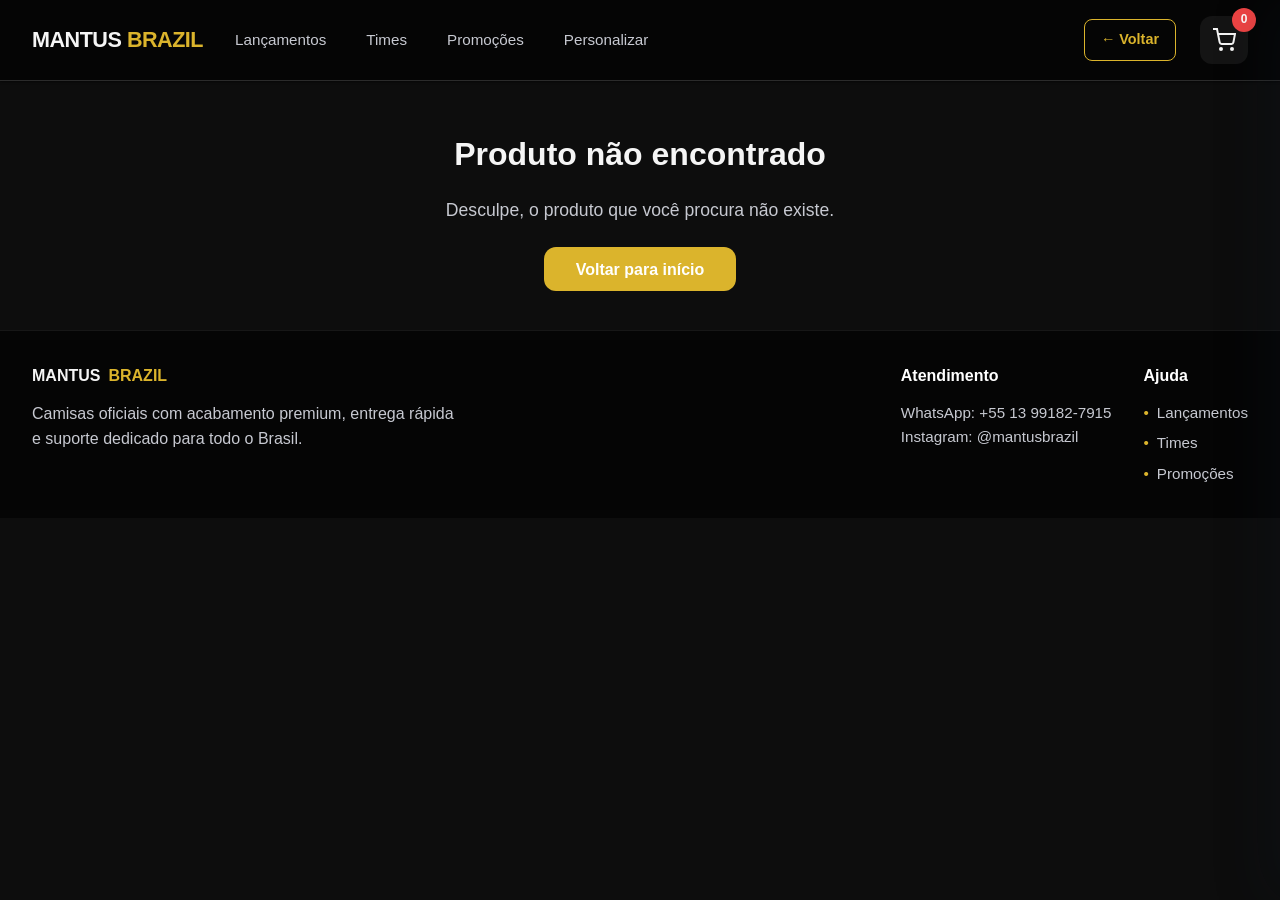
==== commit bdb026f0: "Enhance cart, coupons, filters and UI styles Add coupon support, quantity controls and improved cart" ====
--- a/produto.html
+++ b/produto.html
@@ -31,6 +31,7 @@
             <circle cx="20" cy="21" r="1"></circle>
             <path d="M1 1h4l2.68 13.39a2 2 0 0 0 2 1.61h9.72a2 2 0 0 0 2-1.61L23 6H6"></path>
           </svg>
+          <span id="badge-total-itens" class="cart-badge">0</span>
         </button>
       </div>
     </div>
@@ -64,8 +65,13 @@
             <h1 id="produto-nome" class="produto-nome"></h1>
             <p id="produto-descricao" class="produto-descricao"></p>
 
+            <div class="produto-meta">
+              <span class="info-pill">Envio em 24h</span>
+              <span class="info-pill">Qualidade oficial</span>
+            </div>
+
             <div class="produto-preco">
-              <span class="preco">R$ <span id="preco-valor">0,00</span></span>
+              <span class="preco"><span id="preco-valor">0,00</span></span>
             </div>
 
             <div class="status-estoque">
@@ -160,11 +166,22 @@
     <div class="container footer-content">
       <div class="footer-brand">
         <div class="footer-logo"><span class="logo-main">MANTUS</span><span class="logo-sub">BRAZIL</span></div>
-        <p>Camisas oficiais com acabamento premium e atendimento ágil para todo o Brasil.</p>
-      </div>
-      <div class="footer-meta">
-        <span>WhatsApp de suporte</span>
-        <span>Entrega rápida</span>
+        <p>Camisas oficiais com acabamento premium, entrega rápida e suporte dedicado para todo o Brasil.</p>
+      </div>
+      <div class="footer-links">
+        <div>
+          <h3>Atendimento</h3>
+          <p>WhatsApp: <a href="https://wa.me/5513991827915" target="_blank" rel="noreferrer">+55 13 99182-7915</a></p>
+          <p>Instagram: <a href="https://www.instagram.com/mantusbrazil" target="_blank" rel="noreferrer">@mantusbrazil</a></p>
+        </div>
+        <div>
+          <h3>Ajuda</h3>
+          <ul class="footer-menu">
+            <li><a href="index.html#lancamentos">Lançamentos</a></li>
+            <li><a href="index.html#times">Times</a></li>
+            <li><a href="index.html#promocoes">Promoções</a></li>
+          </ul>
+        </div>
       </div>
     </div>
   </footer>
@@ -177,11 +194,8 @@
   <aside id="carrinho" class="cart-drawer" aria-hidden="true">
     <div class="cart-header">
       <h2>Seu Carrinho</h2>
-      <button id="close-cart" class="btn-close" aria-label="Fechar carrinho">
-        <svg width="24" height="24" viewBox="0 0 24 24" fill="none" stroke="currentColor" stroke-width="2">
-          <line x1="18" y1="6" x2="6" y2="18"></line>
-          <line x1="6" y1="6" x2="18" y2="18"></line>
-        </svg>
+      <button id="close-cart" class="btn-close" aria-label="Fechar carrinho" onclick="closeCart()">
+        ×
       </button>
     </div>
 
@@ -193,9 +207,14 @@
     </div>
 
     <div class="cart-footer">
-      <div class="cart-summary">
-        <span id="cart-summary-text">Nenhum item no carrinho</span>
-      </div>
+      <div class="cart-coupon">
+      <label for="coupon-code">Cupom de desconto</label>
+      <div class="coupon-actions">
+        <input id="coupon-code" type="text" placeholder="Digite seu cupom" />
+        <button id="apply-coupon" class="btn-secondary" type="button">Aplicar</button>
+      </div>
+      <p id="coupon-message" class="coupon-message"></p>
+    </div>
       <div class="cart-total">
         <div class="total-label">Total</div>
         <strong id="total-pedido" class="total-amount">R$ 0,00</strong>
--- a/styles.css
+++ b/styles.css
@@ -165,8 +165,52 @@
   display: flex;
   align-items: flex-start;
   justify-content: space-between;
-  gap: 1.5rem;
+  gap: 2rem;
   flex-wrap: wrap;
+}
+
+.footer-links {
+  display: flex;
+  flex-wrap: wrap;
+  gap: 2rem;
+  min-width: min(280px, 100%);
+}
+
+.footer-links h3 {
+  color: white;
+  font-size: 1rem;
+  margin-bottom: 0.75rem;
+}
+
+.footer-links p,
+.footer-links a,
+.footer-menu li {
+  color: var(--color-text-secondary);
+  font-size: 0.95rem;
+  line-height: 1.6;
+}
+
+.footer-links a {
+  color: var(--color-text-secondary);
+  text-decoration: none;
+}
+
+.footer-links a:hover {
+  color: var(--color-primary);
+}
+
+.footer-menu {
+  list-style: none;
+  padding: 0;
+  margin: 0;
+  display: grid;
+  gap: 0.4rem;
+}
+
+.footer-menu li::before {
+  content: '•';
+  margin-right: 0.5rem;
+  color: var(--color-primary);
 }
 
 .footer-brand p {
@@ -204,10 +248,10 @@
 .search-input {
   width: 100%;
   padding: 0.75rem 1rem 0.75rem 2.5rem;
-  border: 1px solid var(--color-border);
   border-radius: 12px;
   font-size: 0.95rem;
   background: var(--color-bg-alt);
+  color: var(--color-text); 
   transition: all 0.3s ease;
 }
 
@@ -273,6 +317,25 @@
   margin-top: 1rem;
 }
 
+.hero-intro {
+  position: absolute;
+  top: 1.5rem;
+  left: 1.5rem;
+  z-index: 5;
+  max-width: 540px;
+  display: flex;
+  flex-direction: column;
+  gap: 1.25rem;
+  color: white;
+  padding: 2rem;
+}
+
+.hero-buttons {
+  display: flex;
+  flex-wrap: wrap;
+  gap: 1rem;
+}
+
 .hero-carousel {
   position: relative;
   min-height: clamp(320px, 38vw, 420px);
@@ -564,6 +627,53 @@
   transform: scale(1.2);
 }
 
+.benefits-section {
+  padding: 2rem 0 3rem;
+}
+
+.benefits-grid {
+  display: grid;
+  grid-template-columns: repeat(auto-fit, minmax(220px, 1fr));
+  gap: 1rem;
+}
+
+.benefit-card {
+  background: rgba(255, 255, 255, 0.05);
+  border: 1px solid rgba(255, 255, 255, 0.08);
+  border-radius: 20px;
+  padding: 1.8rem;
+  display: grid;
+  gap: 1rem;
+  transition: transform 0.3s ease, border-color 0.3s ease, box-shadow 0.3s ease;
+}
+
+.benefit-card:hover {
+  transform: translateY(-4px);
+  border-color: rgba(219, 180, 44, 0.2);
+  box-shadow: 0 15px 35px rgba(0, 0, 0, 0.14);
+}
+
+.benefit-icon {
+  width: 3rem;
+  height: 3rem;
+  display: grid;
+  place-items: center;
+  border-radius: 50%;
+  background: rgba(219, 180, 44, 0.15);
+  color: var(--color-primary);
+  font-size: 1.2rem;
+}
+
+.benefit-card h3 {
+  font-size: 1.1rem;
+  margin: 0;
+}
+
+.benefit-card p {
+  color: var(--color-text-secondary);
+  line-height: 1.7;
+}
+
 .indicator {
   width: 10px;
   height: 10px;
@@ -588,11 +698,18 @@
   display: grid;
   grid-template-columns: 80px 1fr;
   gap: 1rem;
-  padding: 1.5rem;
-  border: 1px solid rgba(255, 255, 255, 0.08);
-  border-radius: 18px;
-  background: rgba(255, 255, 255, 0.03);
-  color: var(--color-text);
+  padding: 1.6rem;
+  border: 1px solid rgba(255, 255, 255, 0.1);
+  border-radius: 20px;
+  background: rgba(255, 255, 255, 0.04);
+  color: var(--color-text);
+  transition: transform 0.3s ease, border-color 0.3s ease, box-shadow 0.3s ease;
+}
+
+.team-card:hover {
+  transform: translateY(-4px);
+  border-color: rgba(219, 180, 44, 0.25);
+  box-shadow: 0 18px 45px rgba(0, 0, 0, 0.14);
 }
 
 .team-logo {
@@ -609,7 +726,7 @@
 
 .teams-grid {
   display: grid;
-  grid-template-columns: repeat(3, minmax(0, 1fr));
+  grid-template-columns: repeat(auto-fit, minmax(220px, 1fr));
   gap: 1.5rem;
   margin-top: 1.5rem;
 }
@@ -675,6 +792,10 @@
 }
 
 .products-filter {
+  display: flex;
+  flex-wrap: wrap;
+  gap: 1rem;
+  align-items: center;
   margin-bottom: 2rem;
 }
 
@@ -691,6 +812,118 @@
 
 .filter-select:hover {
   border-color: var(--color-primary);
+}
+
+.filter-dropdown {
+  position: relative;
+  display: inline-block;
+}
+
+.filter-btn {
+  display: flex;
+  align-items: center;
+  gap: 0.5rem;
+  padding: 0.75rem 1rem;
+  border: 1px solid var(--color-border);
+  border-radius: 10px;
+  background: var(--color-bg);
+  color: var(--color-text);
+  font-weight: 500;
+  cursor: pointer;
+  transition: all 0.3s ease;
+  font-size: 1rem;
+}
+
+.filter-btn:hover {
+  border-color: var(--color-primary);
+  background: var(--color-bg-light);
+}
+
+.filter-btn:active,
+.filter-btn[aria-expanded="true"] {
+  border-color: var(--color-primary);
+  box-shadow: 0 0 0 3px rgba(219, 180, 44, 0.1);
+}
+
+.filter-menu {
+  position: absolute;
+  top: calc(100% + 0.5rem);
+  left: 0;
+  min-width: 280px;
+  background: var(--color-bg);
+  border: 1px solid var(--color-border);
+  border-radius: 12px;
+  box-shadow: 0 10px 30px rgba(15, 23, 42, 0.15);
+  padding: 1.5rem;
+  z-index: 100;
+  opacity: 0;
+  visibility: hidden;
+  transform: translateY(-10px);
+  transition: all 0.3s ease;
+}
+
+.filter-menu[aria-hidden="false"] {
+  opacity: 1;
+  visibility: visible;
+  transform: translateY(0);
+}
+
+.filter-group {
+  margin-bottom: 1.5rem;
+}
+
+.filter-group:last-child {
+  margin-bottom: 0;
+}
+
+.filter-group-title {
+  font-size: 0.875rem;
+  font-weight: 700;
+  color: var(--color-text);
+  text-transform: uppercase;
+  letter-spacing: 0.5px;
+  margin-bottom: 0.75rem;
+  opacity: 0.7;
+}
+
+.filter-checkbox {
+  display: flex;
+  align-items: center;
+  gap: 0.75rem;
+  padding: 0.5rem 0;
+  cursor: pointer;
+  transition: opacity 0.2s ease;
+}
+
+.filter-checkbox:hover {
+  opacity: 0.8;
+}
+
+.filter-checkbox input[type="checkbox"] {
+  width: 18px;
+  height: 18px;
+  cursor: pointer;
+  accent-color: var(--color-primary);
+}
+
+.filter-checkbox span {
+  font-size: 0.95rem;
+  color: var(--color-text);
+  user-select: none;
+}
+
+.product-category-tag {
+  display: inline-flex;
+  align-items: center;
+  width: fit-content;
+  gap: 0.4rem;
+  padding: 0.4rem 0.8rem;
+  border-radius: 999px;
+  background: rgba(219, 180, 44, 0.12);
+  color: var(--color-primary);
+  font-size: 0.78rem;
+  font-weight: 700;
+  margin-bottom: 0.75rem;
 }
 
 .filter-select:focus {
@@ -1000,6 +1233,10 @@
   transform: translateX(0);
 }
 
+.cart-drawer.open {
+  transform: translateX(0);
+}
+
 .cart-header {
   padding: 1.5rem 1.5rem 1rem;
   border-bottom: 1px solid var(--color-border);
@@ -1034,13 +1271,8 @@
   color: var(--color-text);
 }
 
-.cart-items-list {
-  flex: 1;
-  overflow-y: auto;
-  padding: 1.5rem 1.5rem;
-  display: flex;
-  flex-direction: column;
-  gap: 1rem;
+.btn-close svg {
+  pointer-events: none;
 }
 
 .cart-item {
@@ -1103,13 +1335,32 @@
   font-size: 0.8rem;
 }
 
-.quantity-input {
-  width: 60px;
-  padding: 0.5rem;
+.quantity-btn {
+  width: 30px;
+  height: 30px;
   border: 1px solid var(--color-border);
-  border-radius: 8px;
+  background: var(--color-bg-light);
+  color: var(--color-text);
+  border-radius: 6px;
+  font-weight: 600;
+  cursor: pointer;
+  transition: all 0.3s ease;
+  display: flex;
+  align-items: center;
+  justify-content: center;
+}
+
+.quantity-btn:hover {
+  background: var(--color-primary);
+  border-color: var(--color-primary);
+  color: var(--color-bg);
+}
+
+.quantity-display {
+  min-width: 40px;
   text-align: center;
   font-weight: 600;
+  color: var(--color-text);
 }
 
 .cart-item-remove {
--- a/produto.css
+++ b/produto.css
@@ -247,8 +247,9 @@
   flex-direction: column;
   gap: 1rem;
   padding: 1.5rem;
-  background: var(--color-bg-light);
-  border-radius: 12px;
+  background: rgba(255, 255, 255, 0.04);
+  border-radius: 16px;
+  border: 1px solid rgba(219, 180, 44, 0.12);
 }
 
 .personalizacao-label {
@@ -275,7 +276,7 @@
   border-radius: 8px;
   font-size: 1rem;
   color: var(--color-text);
-  background: white;
+  background: var(--color-bg-alt);
   transition: all 0.3s ease;
 }
 
@@ -342,10 +343,40 @@
    ============================================ */
 
 .btn-comprar {
-  padding: 1.2rem 2rem;
-  font-size: 1.1rem;
+  padding: 1.25rem 2rem;
+  font-size: 1.05rem;
   font-weight: 700;
   width: 100%;
+  border-radius: 14px;
+  background: var(--color-primary);
+  color: white;
+  border: 1px solid transparent;
+  transition: all 0.3s ease;
+}
+
+.btn-comprar:hover {
+  background: var(--color-primary-dark);
+  transform: translateY(-2px);
+  box-shadow: 0 16px 35px rgba(219, 180, 44, 0.2);
+}
+
+.produto-meta {
+  display: flex;
+  flex-wrap: wrap;
+  gap: 0.75rem;
+  margin: 1rem 0 0.5rem;
+}
+
+.info-pill {
+  display: inline-flex;
+  align-items: center;
+  gap: 0.5rem;
+  padding: 0.65rem 1rem;
+  border-radius: 999px;
+  background: rgba(255, 255, 255, 0.07);
+  color: var(--color-text);
+  font-size: 0.95rem;
+  border: 1px solid rgba(255, 255, 255, 0.08);
 }
 
 .btn-voltar-link {
